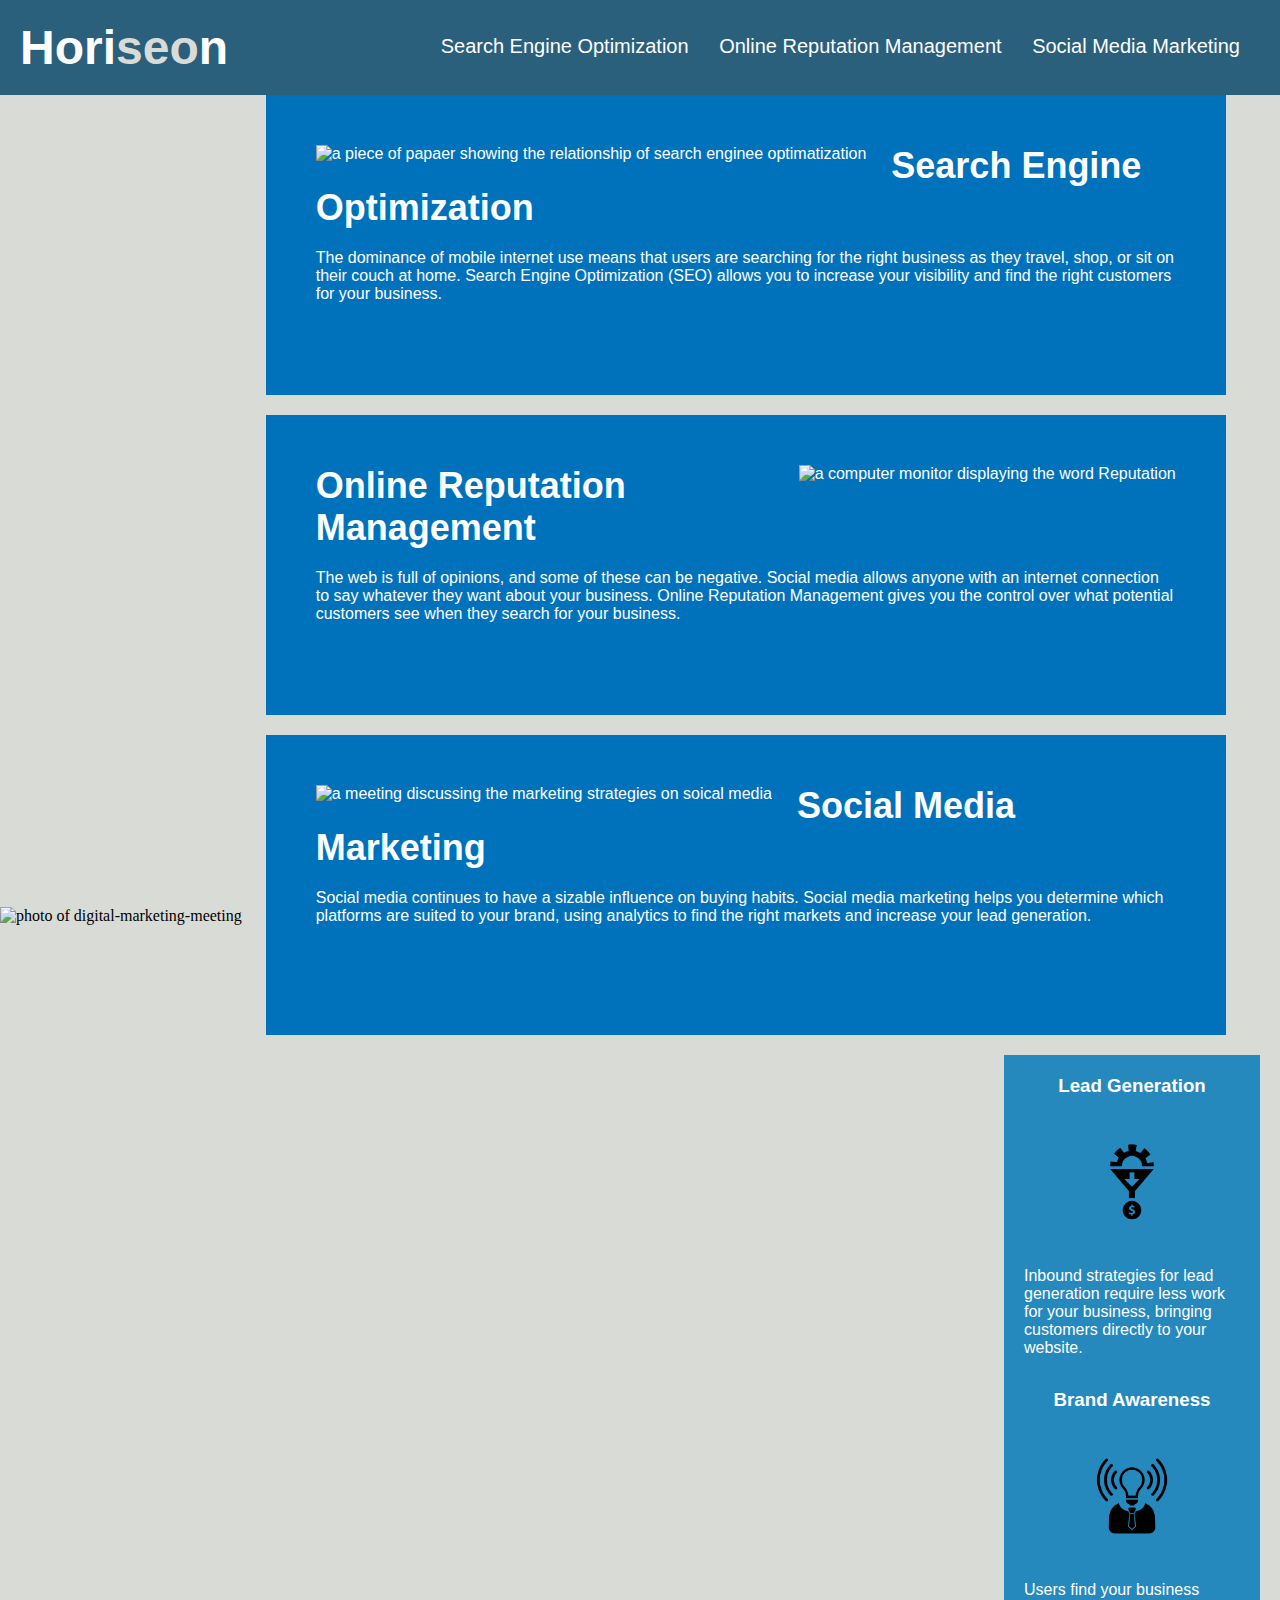
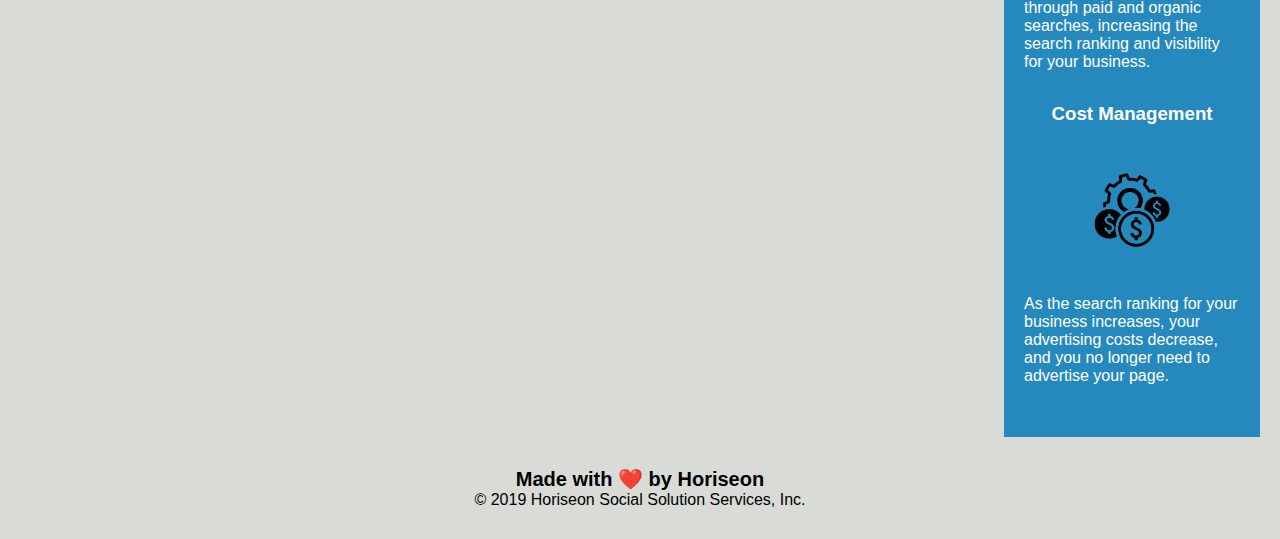
==== Develop/index.html @ e7a07e10 "upload of the files" ====
<!DOCTYPE html>
<html lang="en-us">

<head>
    <meta charset="UTF-8" />
    <link rel="stylesheet" href="./assets/css/style.css">
    <!-- Change the website title as Horiseon-->
    <title>Horiseon</title> 
</head>

<body>
    <!-- Header Section-->
    <header>
        <h1>Hori<span class="seo">seo</span>n</h1>
        <!-- links for nav tag-->
        <nav>
            <ul>
                <li>
                    <a href="#search-engine-optimization">Search Engine Optimization</a>
                </li>
                <li>
                    <a href="#online-reputation-management">Online Reputation Management</a>
                </li>
                <li>
                    <a href="#social-media-marketing">Social Media Marketing</a>
                </li>
            </ul>
        </nav>
    </header>

    <main>
        <!--Set Banner-->
        <img class="Banner" src="./assets/images/digital-marketing-meeting.jpg" alt="photo of digital-marketing-meeting "/>

        <!-- Main Content Section 1-->
        <section id="content1" class="content">
            <!-- Search Engine Optimization Article-->
            <article id="search-engine-optimization" class="insidearticle">
                <img src="./assets/images/search-engine-optimization.jpg" class="float-left"  alt="a piece of papaer showing the relationship of search enginee optimatization"/>
                <h2>Search Engine Optimization</h2>
                <p>
                    The dominance of mobile internet use means that users are searching for the right business as they travel, shop, or sit on their couch at home. Search Engine Optimization (SEO) allows you to increase your visibility and find the right customers for your business.
                </p>
            </article>

            <!-- Online Reputation Management Article-->
            <article id="online-reputation-management" class="insidearticle">
                <img src="./assets/images/online-reputation-management.jpg" class="float-right" alt="a computer monitor displaying the word Reputation" />
                <h2>Online Reputation Management</h2>
                <p>
                    The web is full of opinions, and some of these can be negative. Social media allows anyone with an internet connection to say whatever they want about your business. Online Reputation Management gives you the control over what potential customers see when they search for your business.
                </p>
            </article>
    
            <!-- Social Media Marketing Article-->
            <article id="social-media-marketing" class="insidearticle">
                <img src="./assets/images/social-media-marketing.jpg" class="float-left" alt="a meeting discussing the marketing strategies on soical media" />
                <h2>Social Media Marketing</h2>
                <p>
                    Social media continues to have a sizable influence on buying habits. Social media marketing helps you determine which platforms are suited to your brand, using analytics to find the right markets and increase your lead generation.
                </p>
            </article>
            
        </section>

        <!-- The Benefit ASide Bar -->
        <aside>
            <!--Lead Generation Section-->
            <section id="benefit-lead" class="benefit-section">
                <h3>Lead Generation</h3>
                    <img src="./assets/images/lead-generation.png" alt="a picture of money making from a engine"/>
                <p>
                        Inbound strategies for lead generation require less work for your business, bringing customers directly to your website.
                </p>
            </section>
        
            <!--Brand Awareness Section-->
            <section id="benefit-brand" class="benefit-section">
                <h3>Brand Awareness</h3>
                <img src="./assets/images/brand-awareness.png" alt="sign of Alert" />
                <p>
                    Users find your business through paid and organic searches, increasing the search ranking and visibility for your business.
                </p>
            </section>
        
            <!--Cost Management Section-->
            <section id="benefit-cost" class="benefit-section">
                <h3>Cost Management</h3>
                <img src="./assets/images/cost-management.png"  alt="A picture of money in front of a search engine"></img>
                <p>
                    As the search ranking for your business increases, your advertising costs decrease, and you no longer need to advertise your page.
                </p>
            </section>
        
        </aside>

    </main>
       

    <!--Footer section -->
    <footer>
        <h2>Made with ❤️️ by Horiseon</h2>
        <p>
            &copy; 2019 Horiseon Social Solution Services, Inc.
        </p>
    </footer>

</body>

</html>
---- Develop/assets/css/style.css ----
* {
    box-sizing: border-box;
    padding: 0;
    margin: 0;
}

body {
    background-color: #d9dcd6;
}

a {
    color: #ffffff;
    text-decoration: none;
}

p {
    font-size: 16px;
}

/* style setting at the Header tag */
header {
    padding: 20px;
    font-family: 'Trebuchet MS', 'Lucida Sans Unicode', 'Lucida Grande', 'Lucida Sans', Arial, sans-serif;
    background-color: #2a607c;
    color: #ffffff;
}

/*Setting of word "Horiseon" in the header tag*/
header h1 {
    display: inline-block;
    font-size: 48px;
}
header h1 .seo {
    color: #d9dcd6;
}

/* Style setting of the nav bar in header tag*/
header nav {
    padding-top: 15px;
    margin-right: 20px;
    float: right;
    font-family: 'Gill Sans', 'Gill Sans MT', Calibri, 'Trebuchet MS', sans-serif;
    font-size: 20px;
}
header nav ul {
    list-style-type: none;
}

header nav ul li {
    display: inline-block;
    margin-left: 25px;
}


/*Style Setting of the banner*/
.Banner {
    height: auto;
    width: 100%;
    margin-bottom: 25px;
}


/*Style Setting in the Main Content*/
section.content {
    width: 75%;
    display: inline-block;
    margin-left: 20px;
}

section.content img {
    max-height: 200px;
}

article.insidearticle {
    margin-bottom: 20px;
    padding: 50px;
    height: 300px;
    font-family: 'Gill Sans', 'Gill Sans MT', Calibri, 'Trebuchet MS', sans-serif;
    background-color: #0072bb;
    color: #ffffff;
}

article.insidearticle h2 {
    margin-bottom: 20px;
    font-size: 36px;
}


/*Positioning of the images in main content*/
.float-left {
    float: left;
    margin-right: 25px;
}

.float-right {
    float: right;
    margin-left: 25px;
}

/*Style setting of the benefit bar (aside tag)*/
aside {
    margin-right: 20px;
    padding: 20px;
    clear: both;
    float: right;
    width: 20%;
    height: 100%;
    font-family: 'Gill Sans', 'Gill Sans MT', Calibri, 'Trebuchet MS', sans-serif;
    background-color: #2589bd;
}

/*style setting in different section of aside element*/
aside .benefit-section {
    margin-bottom: 32px;
    color: #ffffff;
}

aside .benefit-section h3 {
    margin-bottom: 10px;
    text-align: center;
}

aside .benefit-section img {
    display: block;
    margin: 10px auto;
    max-width: 150px;
}


/*footer style setting*/
footer {
    padding: 30px;
    clear: both;
    font-family: 'Trebuchet MS', 'Lucida Sans Unicode', 'Lucida Grande', 'Lucida Sans', Arial, sans-serif;
    text-align: center;
}

footer h2 {
    font-size: 20px;
}
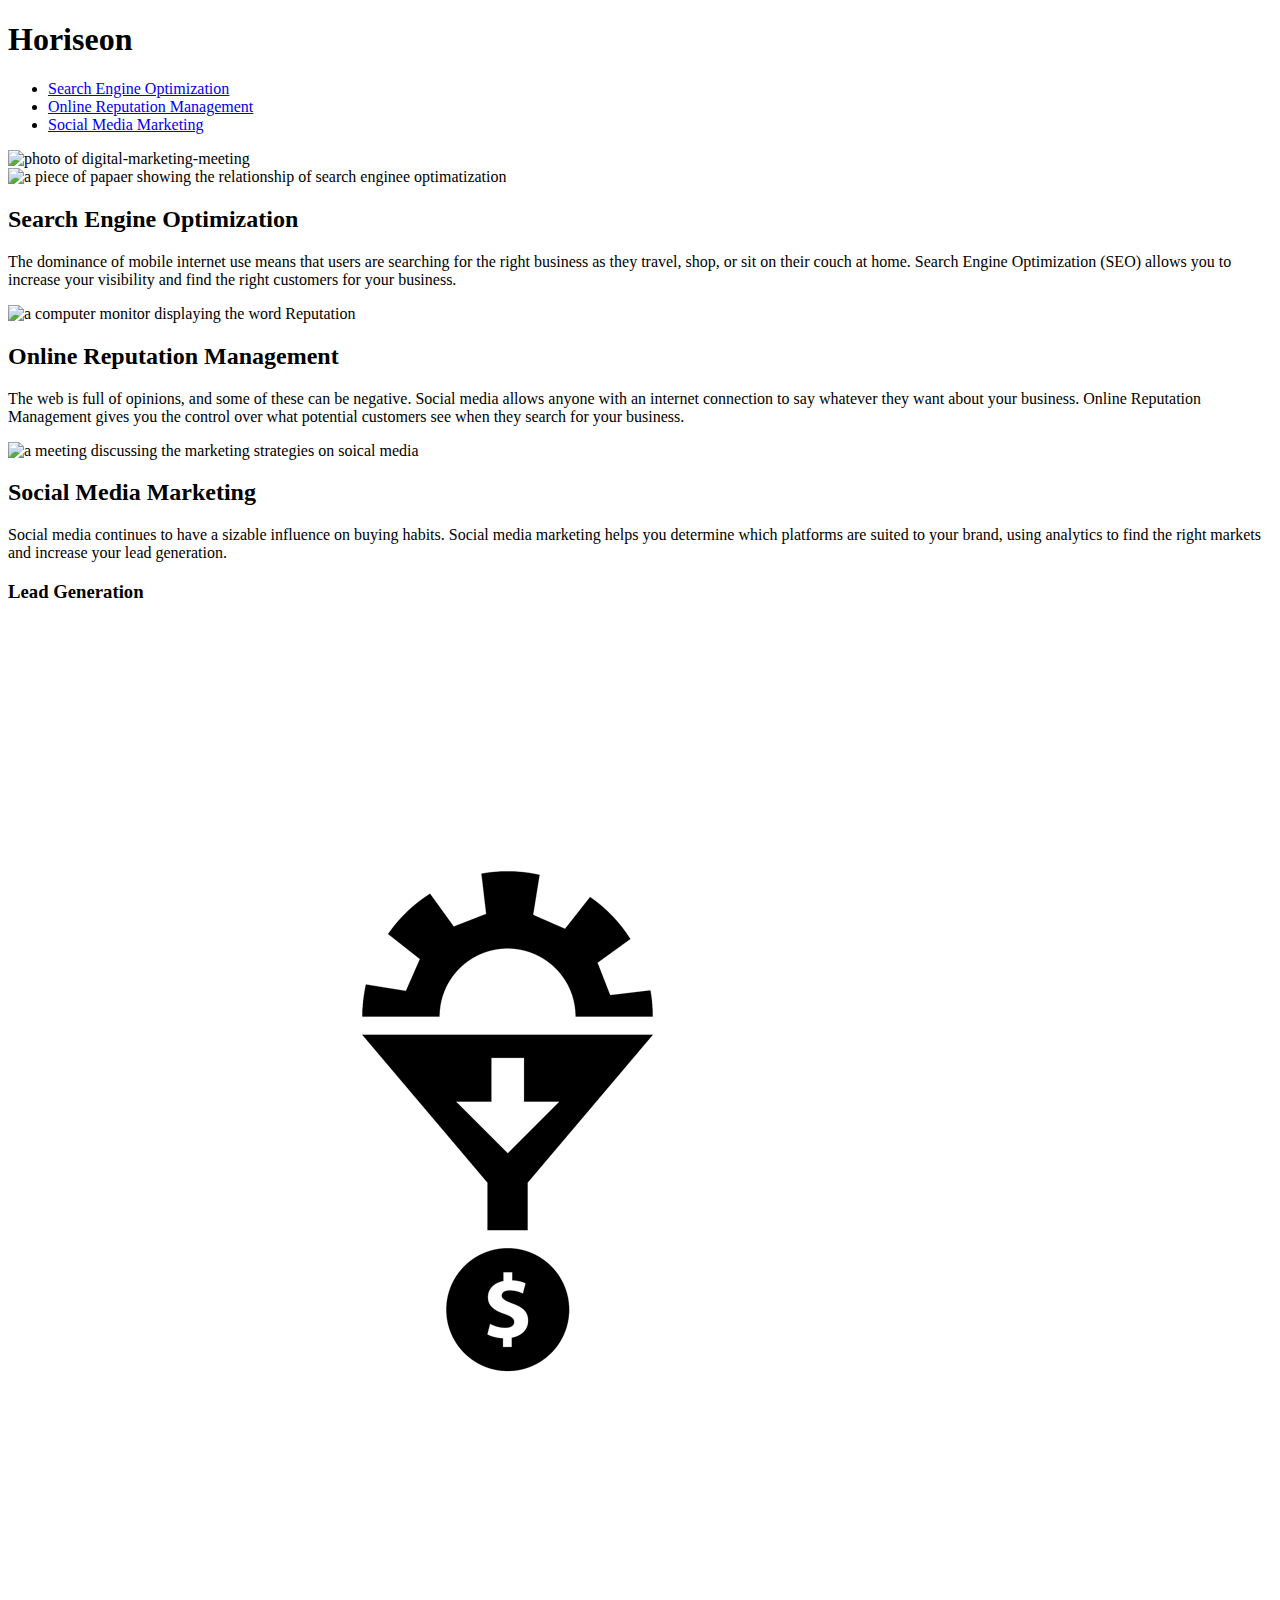
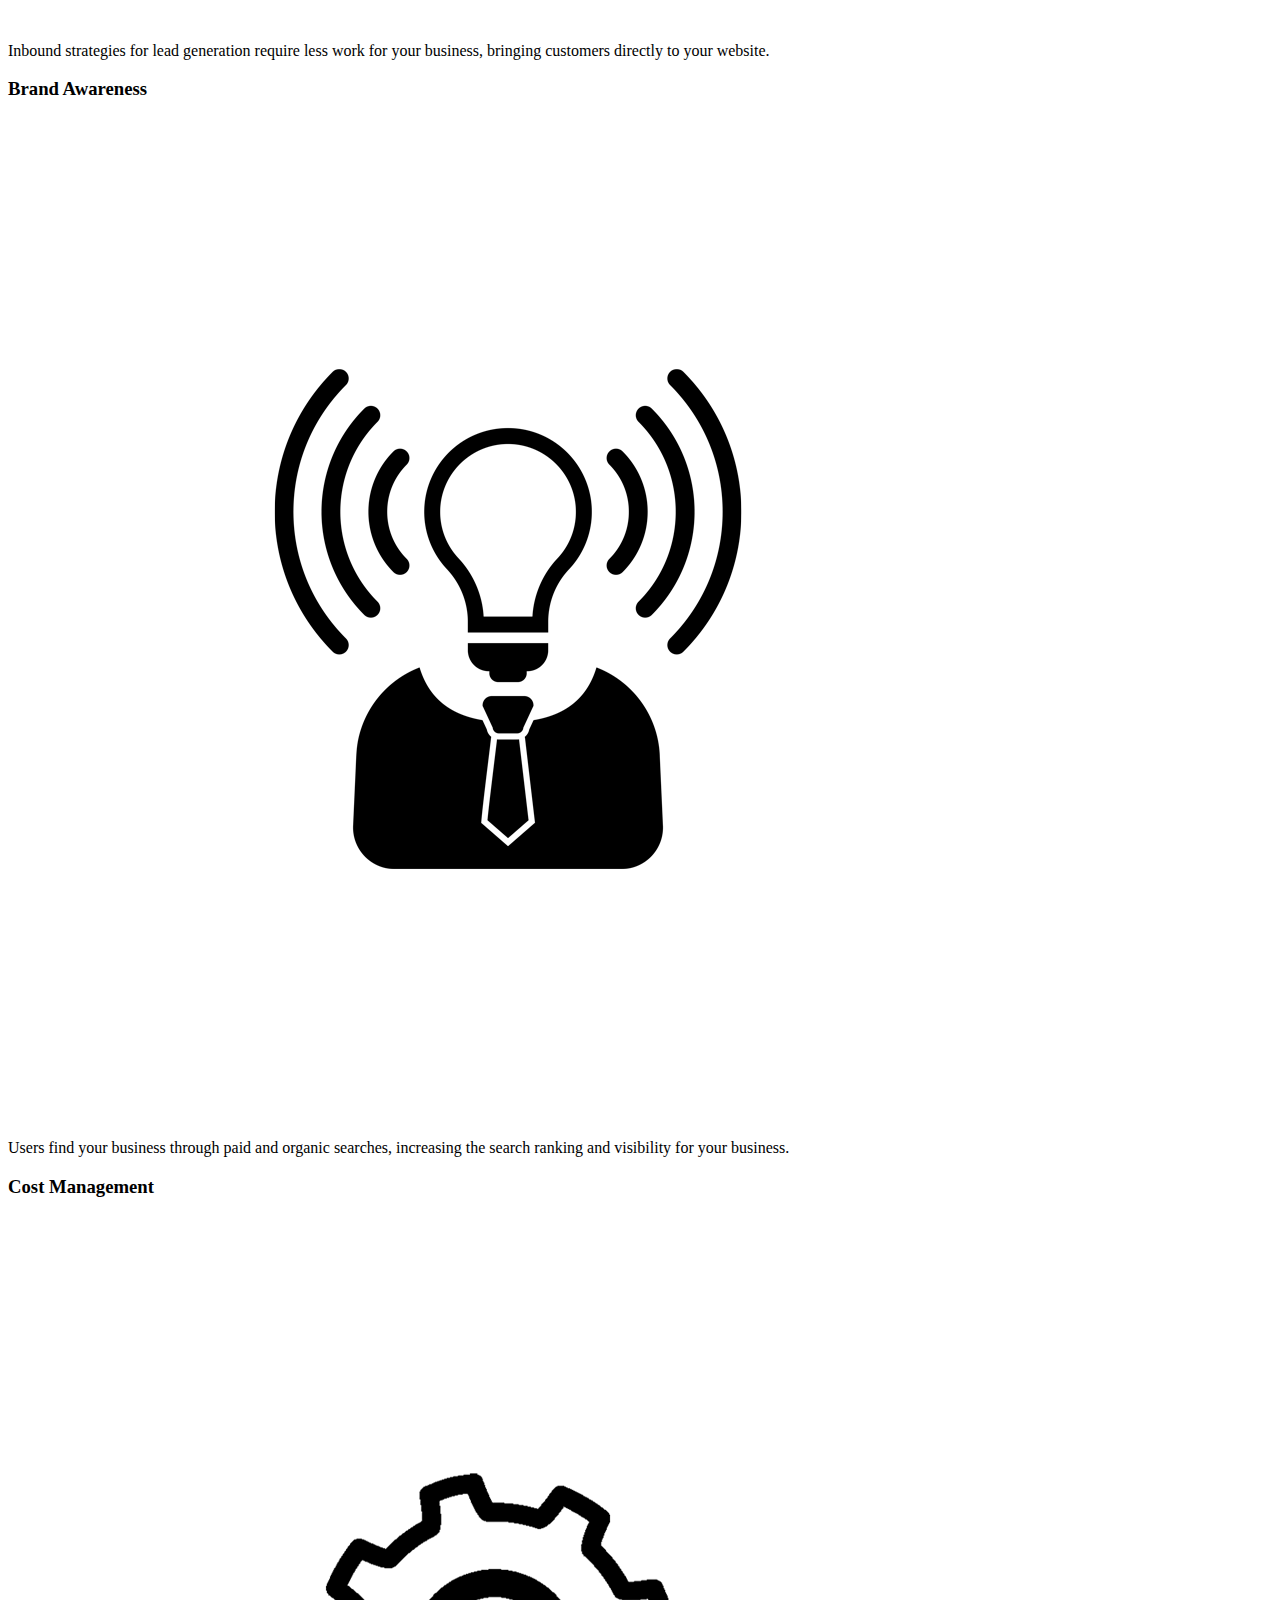
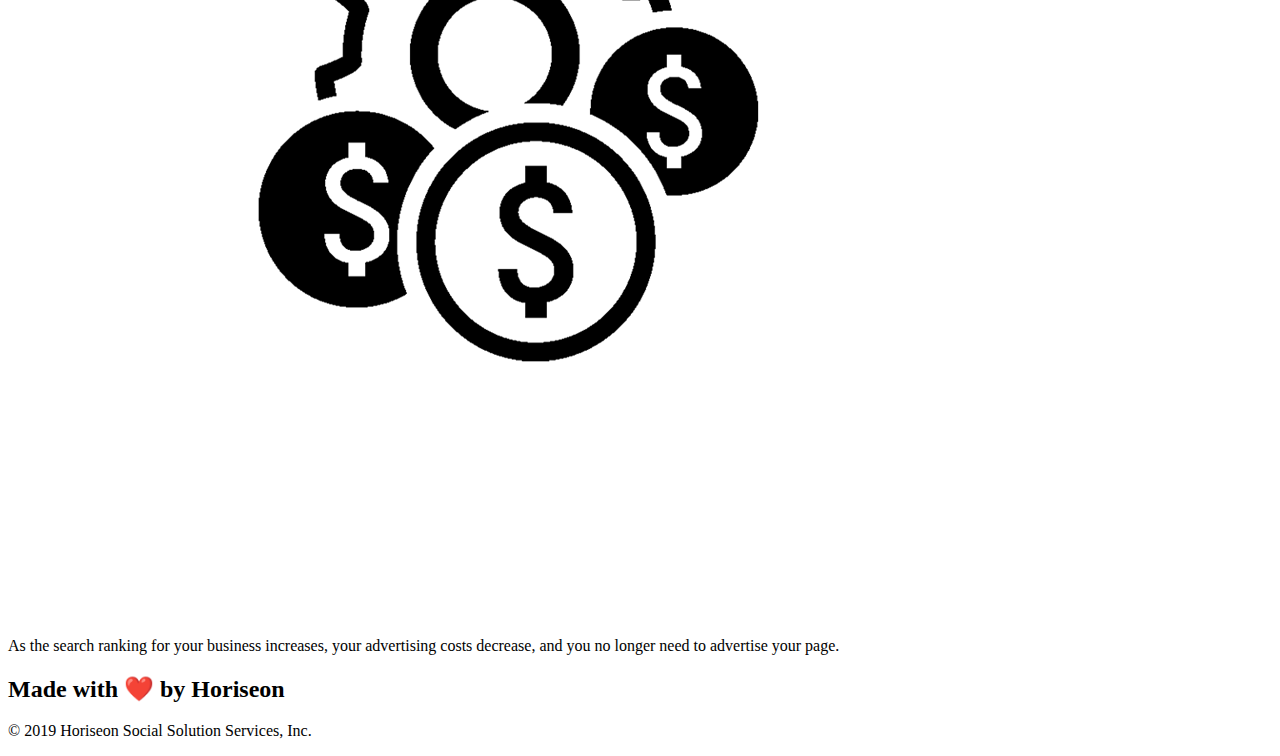
==== commit 791b333f: "modified of the css file link" ====
--- a/Develop/index.html
+++ b/Develop/index.html
@@ -3,7 +3,7 @@
 
 <head>
     <meta charset="UTF-8" />
-    <link rel="stylesheet" href="./assets/css/style.css">
+    <link rel="stylesheet" href="/assets/css/style.css">
     <!-- Change the website title as Horiseon-->
     <title>Horiseon</title> 
 </head>
